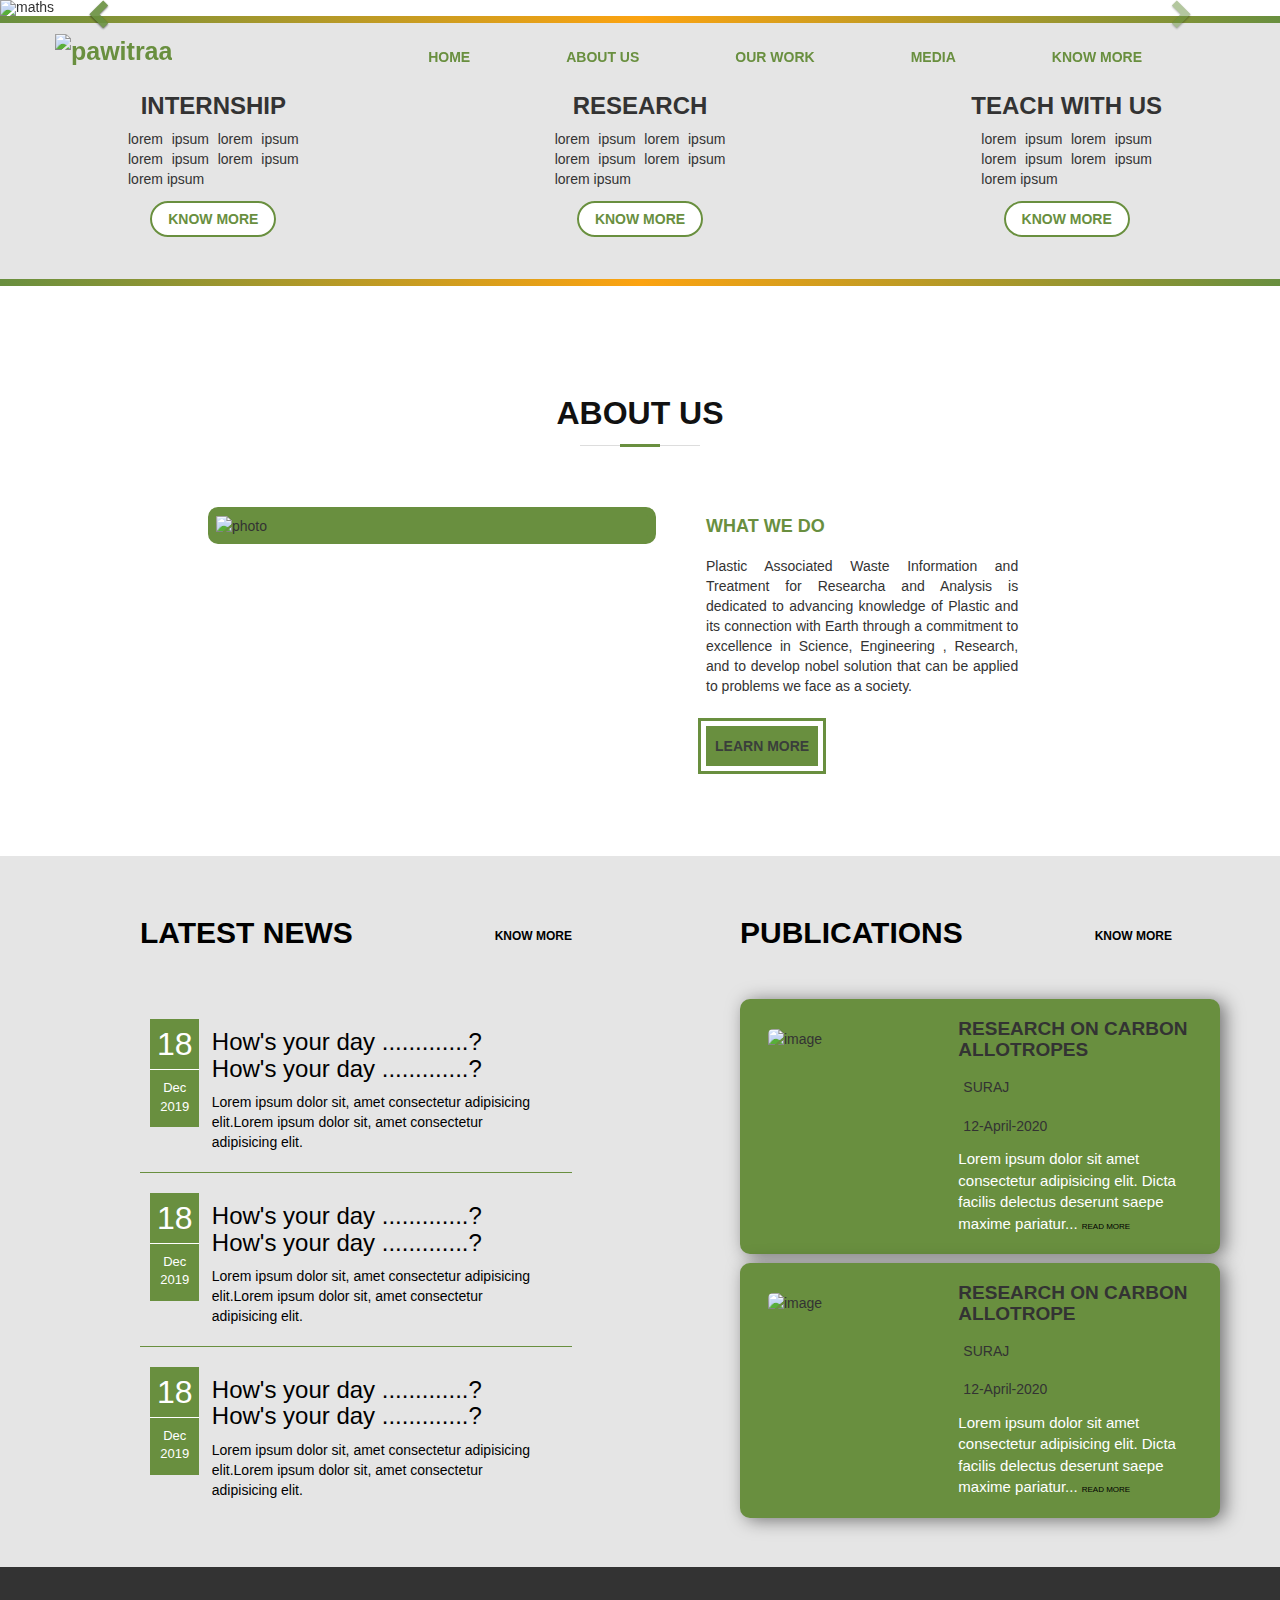
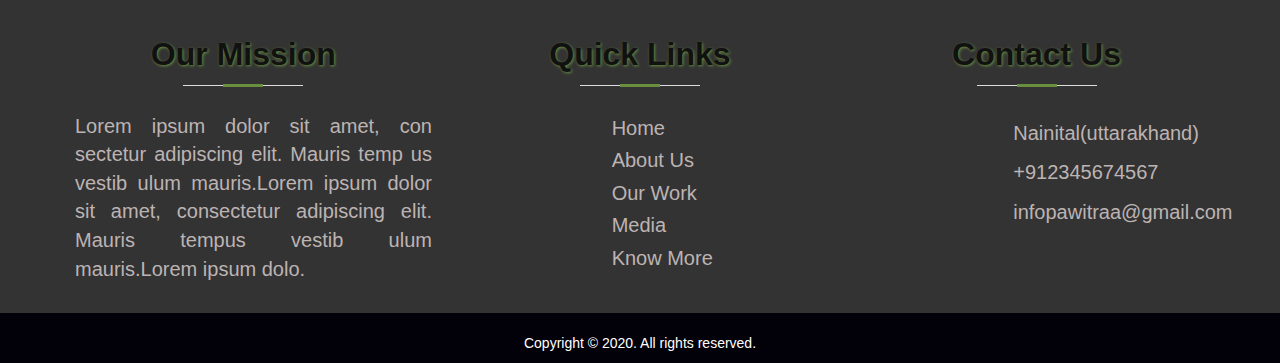
==== index.html @ a7fe1275 "Add files via upload" ====
<!DOCTYPE html>
<html lang="en" dir="ltr">
  <head>
    <meta charset="utf-8">
    <title></title>
    <meta name="viewport" content="width=device-width, initial-scale=1">
     <link rel="stylesheet" href="https://use.fontawesome.com/releases/v5.12.1/css/all.css" integrity="sha384-v8BU367qNbs/aIZIxuivaU55N5GPF89WBerHoGA4QTcbUjYiLQtKdrfXnqAcXyTv" crossorigin="anonymous">
     <link rel="stylesheet" href="https://maxcdn.bootstrapcdn.com/bootstrap/3.4.1/css/bootstrap.min.css">
     <script src="https://ajax.googleapis.com/ajax/libs/jquery/3.4.1/jquery.min.js"></script>
    <script src="https://maxcdn.bootstrapcdn.com/bootstrap/3.4.1/js/bootstrap.min.js"></script>
     <link href="https://fonts.googleapis.com/css?family=Lato:100,300,400,700,900" rel="stylesheet">
    <script src="https://unpkg.com/ionicons@5.0.0/dist/ionicons.js"></script>
    <link rel="stylesheet" href="index.css">
  </head>
  <body>
    <header>
      <div class="flex-container ">
        <div id="logo">
          <a href=""><img src="https://i.ibb.co/jz4yZsr/pawitraa.png" alt="pawitraa" border="0"></a>
    <!--       <h2>PAWITRAA</h2> -->
        </div>
        <nav>
             <button id="nav-toggle">
              <span></span>
              <span></span>
              <span></span>
            </button>
          <ul id="list">
         <li class="btn"><a href="index.html">HOME</a></li>
            <li class="btn"><a href="about_us.html">ABOUT
                     US</a></li>
          <li class="btn"><a href="#">OUR WORK</a></li>
            <li class="btn"><a href="#">MEDIA</a>
              <li class="btn"><a href="#">KNOW MORE</a>
          </ul>
          </nav>
      </div>
    </header>
    <main>
      <!---carousel---->
      <section id="carousel">
        <div id="myCarousel" class="carousel slide" data-ride="carousel">
        <!-- Indicators -->
        <ul class="carousel-indicators">
          <li data-target="#myCarousel" data-slide-to="0" class="active"></li>
          <li data-target="#myCarousel" data-slide-to="1"></li>
          <li data-target="#myCarousel" data-slide-to="2"></li>
        </ul>

        <!-- Wrapper for slides -->
        <div class="carousel-inner">

          <div class="item active">
              <img  src="https://i.ibb.co/RNm5Yyc/maths.jpg" alt="maths" border="0">
    <!--      <img src="https://i.ibb.co/0JBnfxr/books.jpg" alt="books" border="0"> -->
            <div class="carousel-caption">
            <h3>Demo</h3>
            </div>
          </div>

          <div class="item">
    <!-- <img src="https://i.ibb.co/5jR5N6M/collaborate.jpg" alt="collaborate" border="0"> -->
            <img src="https://i.ibb.co/cDwrkKq/collaborate.jpg" alt="collaborate" border="0">
            <div class="carousel-caption">
              <h3>Demo</h3>
            </div>
          </div>

          <div class="item">
     <img src="https://i.ibb.co/K90Qy0h/back.jpg" alt="back" border="0">
            <div class="carousel-caption">
              <h3>Demo</h3>

            </div>
          </div>

        </div>

        <!-- Left and right controls -->
        <a class="left carousel-control" href="#myCarousel" data-slide="prev">
          <span class="glyphicon glyphicon-chevron-left"></span>
          <span class="sr-only">Previous</span>
        </a>
        <a class="right carousel-control" href="#myCarousel" data-slide="next">
          <span class="glyphicon glyphicon-chevron-right"></span>
          <span class="sr-only">Next</span>
        </a>
      </div>
      </section>
      <div class="line"></div>
    <section id="service">
      <div class="flex-container1">
        <article>
          <span class="icon">
    <!--         <img src="https://img.icons8.com/ios/50/000000/internship.png"/> --><i class="fas fa-user-tie"></i>
          </span>
          <h3 class="heading">INTERNSHIP</h3>
          <p class="text">lorem ipsum lorem ipsum lorem ipsum lorem ipsum lorem ipsum</p>
          <a href="" class="know_more">KNOW MORE</a>
        </article>
            <article class="article">
          <span class="icon">
    <!--         <img src="https://img.icons8.com/ios/50/000000/internship.png"/> -->
          <i class="fas fa-atom"></i>
          </span>
          <h3 class="heading">RESEARCH</h3>
          <p class="text">lorem ipsum lorem ipsum lorem ipsum lorem ipsum lorem ipsum</p>
              <a href="" class="know_more">KNOW MORE</a>
        </article>
            <article class="article">
          <span class="icon">
    <!--         <img src="https://img.icons8.com/ios/50/000000/internship.png"/> -->
            <i class="fas fa-chalkboard-teacher"></i>
          </span>
          <h3 class="heading">TEACH WITH US</h3>
          <p class="text">lorem ipsum lorem ipsum lorem ipsum lorem ipsum lorem ipsum</p>
              <a href="" class="know_more">KNOW MORE</a>
        </article>
      </div>
        </section>
      <div class="line"></div>

      <section id="about_us">
        <h3>ABOUT US</h3>
       <div id="flex-container2">
         <article id="img">
           <img src="https://i.ibb.co/0JBnfxr/books.jpg"
                alt="photo">
         </article>
         <article id="content">
           <h4>WHAT WE DO</h4>
           <p>Plastic Associated Waste Information and Treatment for Researcha and Analysis is dedicated to  advancing knowledge of Plastic and its connection with Earth through a commitment to excellence in Science, Engineering , Research, and to develop nobel solution that can be applied to problems we face as a society.</p>
           <a href="about_us.html" class="about-btn">Learn more</a>
         </article>
        </div>
      </section>
       <!--latest news and publication section-->
       <section class="news_publication">
         <div class="flex_container3">
           <article id="news">
             <div class="top">
               <h3>LATEST NEWS</h3>
               <span><a href="">KNOW MORE</a></span>
             </div>
          <div class="latestnews">
            <div class="item">
              <div class="date">
               <span>18</span>
                <span class="month">Dec<br> 2019</span>
              </div>
            <div class="detail">
              <h3><a href="">How's your day .............?How's your day .............?</a></h3>
              <p>Lorem ipsum dolor sit, amet consectetur adipisicing elit.Lorem ipsum dolor sit, amet consectetur adipisicing elit.</p>
              </div>
            </div>
     <div class="item">
              <div class="date">
               <span>18</span>
                <span class="month">Dec<br> 2019</span>
              </div>
            <div class="detail">
              <h3><a href="">How's your day .............?How's your day .............?</a></h3>
              <p>Lorem ipsum dolor sit, amet consectetur adipisicing elit.Lorem ipsum dolor sit, amet consectetur adipisicing elit.</p>
              </div>
            </div>
      <div class="item item1">
              <div class="date">
               <span>18</span>
                <span class="month">Dec<br> 2019</span>
              </div>
            <div class="detail">
              <h3><a href="">How's your day .............?How's your day .............?</a></h3>
              <p>Lorem ipsum dolor sit, amet consectetur adipisicing elit.Lorem ipsum dolor sit, amet consectetur adipisicing elit.</p>
              </div>
            </div>
             </div>
           </article>
        <article id="publication">
             <div class="top">
               <h3>PUBLICATIONS</h3>
               <span><a href="">KNOW MORE</a></span>
             </div>
          <div class="publication">
          <div class="item1">
               <img class="photo" src="https://i.postimg.cc/wBq1WYpk/picture-1.jpg" alt="image">

            <div class="description">
              <h4>RESEARCH ON CARBON ALLOTROPES</h4>
              <p><ion-icon class="person" name="person"></ion-icon>SURAJ</p>
             <p> <ion-icon class="calander" name="calendar-outline"></ion-icon>12-April-2020</p>
              <p class="paragraph">Lorem ipsum dolor sit amet consectetur adipisicing elit. Dicta facilis delectus deserunt saepe maxime pariatur... <a href="" class="service_btn">READ MORE</a></p>
            </div>
            </div>
             <div class="item1">
               <img class="photo" src="https://i.postimg.cc/wBq1WYpk/picture-1.jpg" alt="image">
    <!--            <img class="photo"src="https://i.ibb.co/RNm5Yyc/maths.jpg" alt="maths" border="0"> -->
            <div class="description">
              <h4>RESEARCH ON CARBON ALLOTROPE</h4>
              <p><ion-icon class="person" name="person"></ion-icon>SURAJ</p>
             <p> <ion-icon class="calander" name="calendar-outline"></ion-icon>12-April-2020</p>
              <p class="paragraph">Lorem ipsum dolor sit amet consectetur adipisicing elit. Dicta facilis delectus deserunt saepe maxime pariatur... <a href="" class="service_btn">READ MORE</a></p>
            </div>
            </div>
          </div>
            </article>
         </div>
    </section>


    <!------------contact us----------------!>





      <!--footer section-->
            <footer>
                <div class="row">
                    <div class="col span-1-of-3">
                        <h1>Our Mission</h1>
                      <p>Lorem ipsum dolor sit amet, con sectetur adipiscing elit. Mauris temp us vestib ulum mauris.Lorem ipsum dolor sit amet, consectetur adipiscing elit. Mauris tempus vestib ulum mauris.Lorem ipsum dolo.</p>
                    </div>
                    <div class="col span-1-of-3">
                        <h1>Quick Links</h1>
                        <ul class="footer-nav">
                            <li><a class="link" href="#">Home</a></li>
                            <li><a class="link" href="#">About Us</a></li>
                            <li><a class="link" href="#">Our Work</a></li>
                            <li><a class="link" href="#">Media</a></li>
                            <li><a class="link" href="#">Know More</a></li>
                        </ul>
                    </div>
                    <div class="col span-1-of-3">
                        <h1>Contact Us</h1>
                        <ul class="social-icons">
                            <li><a href="#">
    <!--                                 <ion-icon class="office" name="person-circle-outline"></ion-icon> --><i class="fa office fa-map-marker"></i>
                             Nainital(uttarakhand)   </a></li>
                            <li><a href="#">
    <!--                                 <ion-icon class="contact" name="call-outline"></ion-icon> -->
                              <i class="fa contact fa-phone"></i>
                                +912345674567</a></li>
                            <li><a href="mailto:infopawitraa@gmail.com" target="_blank"">
    <!--                                 <ion-icon class="mail" name="mail-open-outline"></ion-icon> --><i class="fa mail fa-envelope"></i>

                 infopawitraa@gmail.com</a></li>
                              </ul>
                              <ul class="social-icons-1">
                            <li><a href="#">
                                    <ion-icon class="facebook" name="logo-facebook"></ion-icon>
                                </a></li>
                            <li><a href="#">
                                    <ion-icon class="youtube" name="logo-youtube"></ion-icon>
                                </a></li>
                            <li><a href="#">
                                    <ion-icon class="twitter" name="logo-twitter"></ion-icon>
                                </a></li>
                        </ul>
                    </div>
              </div>
            </footer>
    <div id="last">
      <p>Copyright &copy; 2020. All rights reserved.</p>
    </div>


<script src="index.js"></script>


  </body>
</html>
---- index.css ----
body{
  padding:0;
  margin:0;
}

html{
  scroll-behaviour:smooth;
}

/* for header */
.flex-container{
  display:flex;
  position:fixed;
  margin-top:20px;
  width:100%;
  z-index:100;
  justify-content:space-between;
  align-items:center;
  padding:0px 55px;
}
.scroll .flex-container{
   margin-top:0px;
  background:rgba(0, 0, 0, 0.9);
  box-shadow:0px 2px 15px 0px rgba(0,0,0,0.95)
}
#logo a img{
  width:auto;
  height:50px;
  font-size:25px;
  font-weight:600;
  color:#698f3f;
}
#nav-toggle{
width:30px;
background-color: transparent;
border: 1px solid #698f3f;
cursor:pointer;
display:none;
}
#nav-toggle span{
  display:block;
  height:1px;
  background-color:#698f3f;
  margin:4px 0px;
}

nav ul{
  list-style-type:none;
  display:flex;
  margin-top:20px;
  padding:0;


}
nav ul li {
margin-right:70px;

}
nav  a{
  font-weight:600;
  text-decoration:none;
  color:#698f3f;
}
nav a:hover,nav a:link,nav a:visited{
  color:#698f3f;
  text-decoration:none;
}
nav a:hover{
    border-bottom:2px solid #698f3f;
}
/*   carousel section    */
.carousel-control.right, .carousel-control.left {
  background-image: none;
  color: #698f3f;
  }
.carousel-indicators li {
  border-color:#698f3f !important ;
  }
.carousel-indicators li.active {
  background-color: #698f3f;
  }
.item img{
  width:100%;
}
.line{
  height:7px;
  background: linear-gradient( to            left,#698f3f,#fca311 , #698f3f );
}
/*what we offer*/
#service{
  width:100%;
  height:100%;
}
.flex-container1{
  display:flex;
  justify-content:space-between;
  align-items:center;
  background:#e5e5e5;
}
#service article{
  width:100%;
  margin:auto;
 text-align:center;
  padding-top:50px;
  transition:.5s;
  padding-bottom:50px;
}
.icon .fas {
  font-size:50px;
}

#service article .heading{
  font-weight:600;
}
.text{
  width:40%;
  margin:0 auto;
  margin-bottom:20px;
  text-align:justify;
}
#service article:hover{
  background:#698F3F;
}
#service .know_more{
  text-decoration:none;
  border:2px solid #698f3f;
  border-radius:20px;
  background-color:#ffff;
  font-weight:bold;
  color:#698f3f;
  padding:8px 16px;
}

/* about us section*/
#about_us{
      background: url(https://encrypted-tbn0.gstatic.com/images?q=tbn%3AANd9GcQIaMhrO0t60MCKrVGgnfteJw1-hOfTJgQjpl1T1tOk6VrCwuQg&usqp=CAU) center top no-repeat fixed;
    background-size: cover;
    padding: 60px 0 40px 0;
    position:relative;
}
/* #about_us::after{
    content: '';
    position: absolute;
    left: 0;
    right: 0;
    top: 0;
    bottom: 0;
    background:rgba(0, 0, 0, 0.19);
   } */


#about_us h3{
    padding-top:30px;
    font-size: 32px;
    color: #111;
    text-align: center;
    font-weight: 700;
    position: relative;
    padding-bottom:15px;
}
#about_us h3::before{
  content: '';
    position: absolute;
    display: block;
    width: 120px;
    height: 1px;
    background-color:#ddd;
    bottom:1px;
    left: calc(50% - 60px);

}
#about_us h3::after{
    content: '';
    position: absolute;
    display: block;
    width: 40px;
    height: 3px;
    background:#698F3F;
    bottom: 0;
    left:calc(50% - 20px)

}


/* what we do section*/
#flex-container2{
  display:flex;
  width:80%;
  max-width:1170px;
  margin:0 auto;
  padding:50px 0;
}
#flex-container2 #img{
  margin-left:80px;
  margin-right:50px;
  height:100%;
  flex:50%;
  background:#698f3f;
  border:8px solid #698f3f;
  overflow:hidden;
  border-radius:10px;
  transition:transform 0.2s;
}
#img:hover img{
  transform:scale(1.5) !important;

}
 #content{
flex:50%;
}
#content h4{
  font-weight:900;
  color:#698f3f;
}
#content p{
  margin-top:20px;
  width:70%;
  line-spacing:20px;
  text-align:justify;
}
#content .about-btn{
    text-decoration:none;
    display: inline-block;
    background: #698f3f;
    text-transform: uppercase;
    padding: 10px 9px;
    color:#3a3e3b;
    font-weight: bold;
    outline: 3px solid #698f3f;
    outline-offset:5px;
    cursor: pointer;
    margin-top:20px;
}
/*latestnews and publication*/
.news_publication{
  padding:40px 0 40px 80px ;
/*   background-color: #3a3e3b; */
  background-color:#e5e5e5;
}
.flex_container3{
  display:flex;
  width:100%;
  justify-content:space-around;
}
#news{
 width:40%;
}

.top{
  display:flex;
  width:90%;
  margin-bottom:40px;
  justify-content:space-between;
}
.top h3{
  color:#000;
  font-size:30px;
  font-weight:600;
}
.top span {
  margin-top:32px;
  font-size:12px;
  font-weight:600;
}
.top span a{
  color:#000;
  text-decoration:none;
}
.latestnews .item {
   display:flex;
   width:90%;
/*    margin-bottom: 10px; */
   border-bottom:1px solid #698f3f;
   padding:10px;
}
.latestnews .item1{
  border-bottom:none;

}
.item .date{
  background: #698f3f;
  color: #fff;
  margin-right:3%;
  height:108px;
  padding:2px 0;
  margin-top:10px;
  text-align: center;
  width:12%;
}
.date span {
   border-bottom: 1px solid;
   display:block;
   font-size: 32px;
   padding:1px 0;
}
.date span.month {
    border-bottom:none;
    font-size: 13px;
    padding: 9px 0;
}

.latestnews .item .detail{
  width:80%;
  color:#000;
}
.detail h3 a{
  color:#000;
  text-decoration:none;
}
#publication{
  width:40%;

}
.publication .item1{
  display:flex;
  background-color:#698f3f;
  padding:10px;
  box-shadow:5px 2px 18px 0px rgba(0,0,0,0.5);
  border-radius:10px ;
  margin-bottom:9px;
}

.photo{
    width:40%;
    margin:20px 18px;
    border-radius:5px ;
}
.description{
  margin-left:1%;
  width:60%;
}
.description h4{
  font-size:19px;
  font-weight:600;
}
.person,.calander{
    margin-bottom:-5px;
    margin-right:5px;
    font-size:20px;
}
.paragraph{
    color: #fff;
    font-size:15px;
}
.service_btn {
    text-transform: uppercase;
    text-decoration: none;
    margin-left:0px;
    font-size:8px;
    transition: all 0.3s ease-in-out;
    color:black;
}

.service_btn:hover {
    opacity:0.5;
    text-decoration:none;
    color: #fff;
}
/*--------------------------------------
------------------------------------
--------------------------------*/
footer{
    background-color: #333;
     padding:20px 60px;
}
footer p{
/*   width:100%; */
  text-align:justify;
  margin-left:30px;
  width:90%;
  font-size: 20px;
  color:rgb(189, 179, 179);
}
footer .row{
  display:flex;
}
.col h1{
 padding-top:30px;
    font-size: 32px;
    color: #111;
    text-align: center;
     margin-bottom:25px;
    text-shadow:1px 1px 3px #698f3f;
    font-weight: 700;
    position: relative;
    padding-bottom:15px;
}
.col h1::before{
  content: '';
    position: absolute;
    display: block;
    width: 120px;
    height: 1px;
    background-color:#ddd;
    bottom:1px;
    left: calc(50% - 60px);

}
.col h1::after{
    content: '';
    position: absolute;
    display: block;
    width: 40px;
    height: 3px;
    background:#698F3F;
    bottom: 0;
    left:calc(50% - 20px)
}

footer .col{
  width:33.33%;
}

.footer-nav li {
    text-align:justify;
    margin-left:130px;
    padding:2px 0;
    list-style:none;
    font-size:20px;
}

.social-icons li{
    text-align:justify;
    list-style:none;
    font-size:20px;
    padding-left:2px;
    padding:2px 0;
    margin-left:130px;
}
.social-icons-1{
  display:flex;
  justify-content:center;
  margin-top:-10px;
}
.social-icons-1 li{
    list-style:none;
    font-size:20px;
    color:inherit;
    padding-right:28px;
}

.footer-nav li a:link,
.footer-nav li a:visited,
.social-icons li a:link,
.social-icons li a:visited,.social-icons-1 li a:link,
.social-icons li-1 a:visited{
    text-decoration: none;
    border: 0;
    color: rgb(189, 179, 179);
    transition: color 0.2s;
}

.footer-nav li a:hover,
.footer-nav li a:active,
.social-icons li a:hover,
.social-icons li a:active{
    color: rgb(255, 255, 255);
}

.office,.contact,.mail,.facebook,.twitter,.youtube{
    transition: color 0.2s;
    margin-bottom:-9px;
    color: rgb(189, 179, 179);
    margin-right: 5px;
    font-size: 25px;
}


a:hover .office ,a:hover .contact,a:hover .mail,a:hover .facebook,a:hover .twitter,a:hover .youtube{
    color:#698f3f;
}

#last{
    width: auto;
    padding:20px;
    text-align:center;
    height: 50px;
    color:#fff;
    background-color:#020009;
}



/*------------------about_us section-------------------------------*/
#about_us_container{
  position:relative;
}

#about_us_container_photo img{
  width:100%;
}

#about_us_container_text{
  position: absolute;
   z-index: 1;
   left: 0;
   font-size:90px;
   right: 100px;
   bottom:0px;
   text-align: right;
}
#about_us_container_text h3{
    font-size: 60px;
    color:#698f3f;
}
.line{
  height:7px;
  background: linear-gradient( to            left,#698f3f,#fca311 , #698f3f );
}


#about_us_content h3{
    padding-top:30px;
    font-size: 32px;
    color: #111;
    text-align: center;
    font-weight: 700;
    position: relative;
    padding-bottom:15px;
}
#about_us_content h3::before{
  content: '';
    position: absolute;
    display: block;
    width: 120px;
    height: 1px;
    background-color:#ddd;
    bottom:1px;
    left: calc(50% - 60px);

}
#about_us_content h3::after{
    content: '';
    position: absolute;
    display: block;
    width: 40px;
    height: 3px;
    background:#698F3F;
    bottom: 0;
    left:calc(50% - 20px)

}

#about_us_para{
  padding-top:40px;
  max-width:1000px;
  margin:0 auto;
  font-size:25px;
}

#about_us_content_1{
      background: url(https://encrypted-tbn0.gstatic.com/images?q=tbn%3AANd9GcQIaMhrO0t60MCKrVGgnfteJw1-hOfTJgQjpl1T1tOk6VrCwuQg&usqp=CAU) center top no-repeat fixed;
    background-size: cover;
    padding: 60px 0 40px 0;
    position:relative;
}

#about_us_content_2{
    padding-top:1px;
    padding-bottom:35px;
    background-color:#e5e5e5;
}

#about_us_content_2 a{
  color:#698f3f;
  text-decoration:none;
  font-weight:600;
  font-size:20px;
}
#about_us_content_2 a:hover{
  color:black;
  font-size:20px;
}


/* Small devices (portrait tablets and large phones, 600px and up) */
@media only screen and (max-width: 767px) {
  .flex-container{
    padding:10px 20px 5px 20px;
    box-shadow:0px 2px 15px 0px rgba(0,0,0,0.95);
    background-color:rgba(0,0,0,0.9);
    margin-top:0px;
  }
  #logo a img{
  height:30px;
  }
  #nav-toggle{
  float:right;
  background-color: transparent;
  display:block;
}
  #nav-toggle:focus{
    outline:none;
  }

nav ul{
  background-color:rgba(0,0,0,0.9);
  box-shadow:0px 2px 15px 0px rgba(0,0,0,0.95);
  width:100%;
  top:25px;
  position:absolute;
  left:0;
  text-align:center;
  display:none;
  }
  nav ul li{
    width:100%;
    cursor:pointer;

  }
  nav ul li:hover a{
    background:#698f3f;
    color:#fff;
  }

  nav ul li a{
    margin-right:0;
    display:block;
    padding:25px 0px 10px 0px;
  }
  #carousel img{
   height:300px
  }

.flex-container1{
  display:block;
}
#service article{
 padding:25px 0;
  }
  .heading{
    font-size:20px;
  }
.text{
  width:50%;
}
#service .know_more{
  padding:4px 8px;
}
  #about_us h3{
    font-size:25px;
  }
  #flex-container2{
  display:block;
  width:100%;
}
#flex-container2 #img{
  margin:0 auto;
  width:90%;
}
 #content{
width:100%;
text-align:center;
}
#content h4{
  margin-top:20px;
}
#content p{
  padding-left:40px;
  margin-top:10px;
  width:90%;
}
#content .about-btn{
    padding: 5px 9px;
    margin-top:20px;
}

    .news_publication{
     padding:10px 0;
  }
   .flex_container3{
  display:block;
  }
  #news{
    width:100%;
  }

.top{
  width:100%;
  margin-bottom:10px;
  padding:0 15px;
}
.top h3{
  font-size:25px;
}
.top span {
  margin-top:25px;
  font-size:10px;
}
.latestnews .item {
   display:flex;
   width:100%;
}
.item .date{
  margin-top:25px;
  width:15%;
}
.date span {
   font-size: 25px;
}
.date span.month {
  font-size: 13px;
    padding:9px;
}

.latestnews .item .detail{
  width:100%;
}

#publication{
  width:100%;

}
.publication .item1{
  display:block;
  padding:25px;
  width:90%;
  margin:13px;
}
.photo{
    width:100%;
    margin:20px 0px;
}
.description{
  width:100%;
}
.description h4{
  font-size:15px;
}
.person,.calander{
    margin-right:5px;
    font-size:15px;
}
.paragraph{
    font-size:13px;
}
.service_btn {
    font-size:10px;
}
footer .row{
  display:block;
}
.col h1{
    font-size: 30px;
}
  footer p{
    text-align:left;
    margin-left:0;
    width:100%;
  }
footer .col{
  width:100%;
}
  footer .col p{
    font-size:13px;
  }
 .footer-nav{
    display:flex;
    justify-content:space-around;
    }
  .footer-nav li{
    margin:0;
    padding-right:27px;
    font-size:12px;


  }
  .social-icons{
    display:flex;
    justify-content:space-around;
  }
.social-icons li{
    font-size:10px;
    padding-right:17px;
    text-align:center;
    margin:0;
}
  .social-icons-1{
  display:flex;
  justify-content:center;
  margin-top:20px;
}
.social-icons-1 li{
    list-style:none;
    font-size:20px;
    padding-right:28px;
}

  .office,.contact,.mail,.facebook,.twitter,.youtube{
     font-size:19px;
     padding:0;
     margin-bottom:0px;
}

  #last{
    font-size:10px;
  }
  #about_us_container img{
    height:300px;
  }
  #about_us_container_text{
    right:15px;
  }
    #about_us_container_text h3{
    font-size:30px;
  }
  #about_us_content h3{
    margin-top:-40px;
    font-size:25px;
  }
  #about_us_content_2 h3{
    margin-top:10px;
  }
  #about_us_para{
  width:90%;
}

}
/* Medium devices (landscape tablets, 768px and up) */
@media only screen and (min-width: 768px)  and (max-width:992px) {
 nav ul li{
 margin-right:0px;
  }
  .text{
    width:75%;
  }
  #flex-container2{
    width:100%;
  }
  #flex-container2 #img{

    flex:50%
  }
#content{
 flex:50%;
  }
#content p{
  width:90%;
  }
#content .about-btn{
    padding: 5px 9px;
    margin-top:10px;
  }

 .flex_container3{
  display:block;
  }
  #news{
    width:100%;
  }
  #publication{
    width:100%;

  }
  .publication .item1{
    margin-right:80px;

}
  .footer-nav li{
    margin-left:0px;
  }
  .social-icons li{
    margin-left:0px;
  }
  footer p{
    width:100%;
    text-align:left;
    margin-left:0px;
  }
  #about_us_container_text h3{
   font-size: 50px;
 }
 #about_us_para{
 max-width:700px;
}
}


/* Large devices (laptops/desktops, 992px and up) */
@media only screen and (min-width: 992px) and (max-width:1024px) {
 nav ul li {
 margin-right:35px;
}

.text{
   width:60%;
  }
#content{
 flex:75%;
  }
#content p{
    margin-top:10px;
  }
#content .about-btn{
    padding: 5px 9px;
    margin-top:10px;
  }

 .news_publication{
 padding:40px 40px;
}
 #news{
 width:50%;
  }
  .item .date{
    margin-top:24px;
  }
  #publication{
    width:50%;
  }
.footer-nav li {
  margin-left:30px;
  }
  footer p{
    margin-left:0;
  }
.social-icons li{
  width:100%;
  margin-left:30px;
  }
  .social-icons-1{
  margin-left:-30px;
}
#about_us_container_text h3{
    font-size: 50px;
  }
  #about_us_para{
  max-width:800px;
}
}

@media only screen and (min-width:2000px){
  .footer-nav li{
    margin-left:290px;
  }
  .social-icons li {
    margin-left:300px;
  }
  #publication {
    width: 23%;
}

}
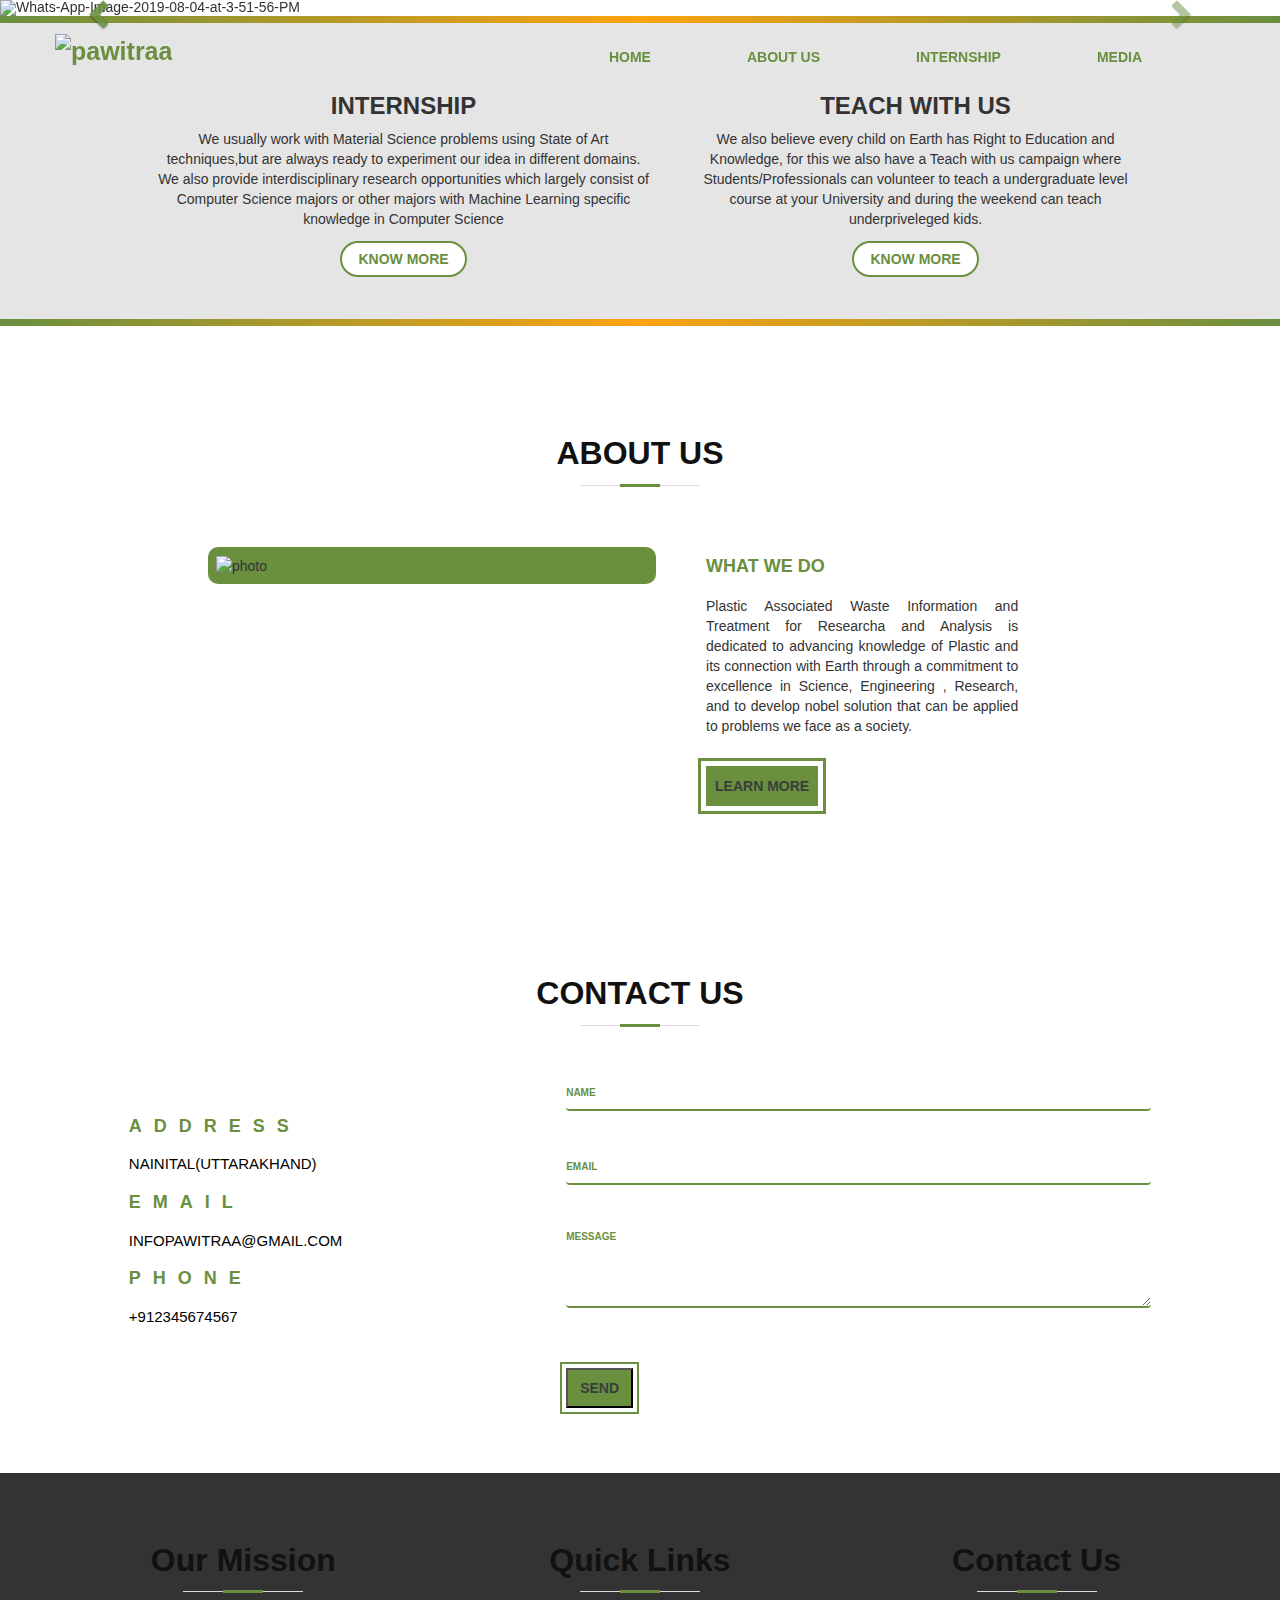
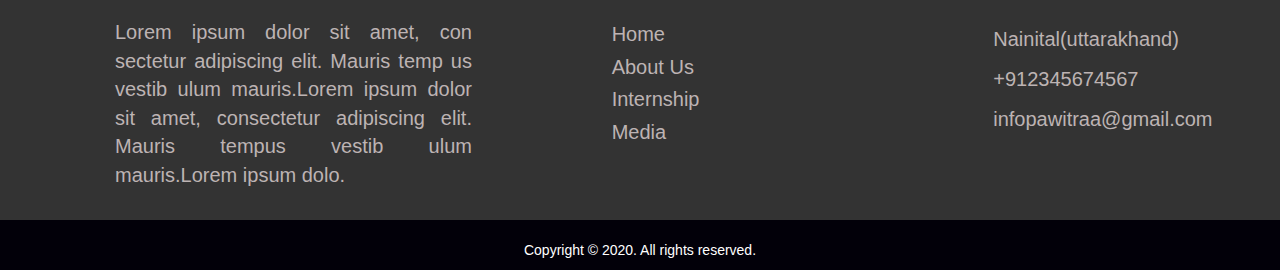
==== commit 1b6c1ede: "Modified index.html,index.css,index.js and Added gallery.html" ====
--- a/index.html
+++ b/index.html
@@ -29,9 +29,9 @@
          <li class="btn"><a href="index.html">HOME</a></li>
             <li class="btn"><a href="about_us.html">ABOUT
                      US</a></li>
-          <li class="btn"><a href="#">OUR WORK</a></li>
-            <li class="btn"><a href="#">MEDIA</a>
-              <li class="btn"><a href="#">KNOW MORE</a>
+          <li class="btn"><a href="internship.html">INTERNSHIP</a></li>
+            <li class="btn"><a href="gallery.html">MEDIA</a>
+              <!--<li class="btn"><a href="#">KNOW MORE</a>-->
           </ul>
           </nav>
       </div>
@@ -50,26 +50,20 @@
         <!-- Wrapper for slides -->
         <div class="carousel-inner">
 
-          <div class="item active">
-              <img  src="https://i.ibb.co/RNm5Yyc/maths.jpg" alt="maths" border="0">
-    <!--      <img src="https://i.ibb.co/0JBnfxr/books.jpg" alt="books" border="0"> -->
+          <div class="item item_1 active">
+            <img src="https://i.ibb.co/h2Q32fL/Whats-App-Image-2019-08-04-at-3-51-56-PM.jpg" alt="Whats-App-Image-2019-08-04-at-3-51-56-PM" border="0">
             <div class="carousel-caption">
-            <h3>Demo</h3>
             </div>
           </div>
 
-          <div class="item">
-    <!-- <img src="https://i.ibb.co/5jR5N6M/collaborate.jpg" alt="collaborate" border="0"> -->
-            <img src="https://i.ibb.co/cDwrkKq/collaborate.jpg" alt="collaborate" border="0">
+          <div class="item item_1">
+<img src="https://i.ibb.co/23607Cm/Whats-App-Image-2019-08-04-at-3-49-44-PM-2.jpg" alt="Whats-App-Image-2019-08-04-at-3-49-44-PM-2" border="0">            <div class="carousel-caption">
+            </div>
+          </div>
+
+          <div class="item item_1">
+     <img src="https://i.ibb.co/tBn7DrX/DSC07300.jpg" alt="DSC07300" border="0">
             <div class="carousel-caption">
-              <h3>Demo</h3>
-            </div>
-          </div>
-
-          <div class="item">
-     <img src="https://i.ibb.co/K90Qy0h/back.jpg" alt="back" border="0">
-            <div class="carousel-caption">
-              <h3>Demo</h3>
 
             </div>
           </div>
@@ -95,10 +89,11 @@
     <!--         <img src="https://img.icons8.com/ios/50/000000/internship.png"/> --><i class="fas fa-user-tie"></i>
           </span>
           <h3 class="heading">INTERNSHIP</h3>
-          <p class="text">lorem ipsum lorem ipsum lorem ipsum lorem ipsum lorem ipsum</p>
-          <a href="" class="know_more">KNOW MORE</a>
+          <p class="text">We usually work with Material Science problems using State of Art techniques,but are always ready to experiment our idea in different domains. We also provide interdisciplinary research opportunities which largely  consist of Computer Science majors or other majors with Machine Learning specific knowledge in Computer Science</p>
+
+          <a href="internship.html" class="know_more">KNOW MORE</a>
         </article>
-            <article class="article">
+            <article class="article research">
           <span class="icon">
     <!--         <img src="https://img.icons8.com/ios/50/000000/internship.png"/> -->
           <i class="fas fa-atom"></i>
@@ -113,15 +108,15 @@
             <i class="fas fa-chalkboard-teacher"></i>
           </span>
           <h3 class="heading">TEACH WITH US</h3>
-          <p class="text">lorem ipsum lorem ipsum lorem ipsum lorem ipsum lorem ipsum</p>
+          <p class="text">We also believe every child on Earth has Right to Education and Knowledge, for this we also have a Teach with us campaign where Students/Professionals can volunteer to teach a undergraduate level course at your University and during the weekend can teach underpriveleged kids.</p>
               <a href="" class="know_more">KNOW MORE</a>
         </article>
       </div>
         </section>
       <div class="line"></div>
 
-      <section id="about_us">
-        <h3>ABOUT US</h3>
+      <section id="about_us" class="section_heading">
+        <h3 class="main_heading">ABOUT US</h3>
        <div id="flex-container2">
          <article id="img">
            <img src="https://i.ibb.co/0JBnfxr/books.jpg"
@@ -135,7 +130,7 @@
         </div>
       </section>
        <!--latest news and publication section-->
-       <section class="news_publication">
+       <!-- <section class="news_publication">
          <div class="flex_container3">
            <article id="news">
              <div class="top">
@@ -193,7 +188,6 @@
             </div>
              <div class="item1">
                <img class="photo" src="https://i.postimg.cc/wBq1WYpk/picture-1.jpg" alt="image">
-    <!--            <img class="photo"src="https://i.ibb.co/RNm5Yyc/maths.jpg" alt="maths" border="0"> -->
             <div class="description">
               <h4>RESEARCH ON CARBON ALLOTROPE</h4>
               <p><ion-icon class="person" name="person"></ion-icon>SURAJ</p>
@@ -204,13 +198,52 @@
           </div>
             </article>
          </div>
-    </section>
+    </section> -->
+
 
 
     <!------------contact us----------------!>
-
-
-
+ <section class='contact_section section_heading'>
+  <h3 class='main_heading'>CONTACT US</h3>
+  <div class="section-center clearfix">
+              <!-- contact info -->
+              <article class="contact-info">
+                  <!-- contact item -->
+                  <div class="contact-item">
+                      <h2 class="contact-title"><span class="contact-icon"><i class="fas fa-location-arrow"></i></span>address
+                      </h2>
+                      <h2 class="contact-text">Nainital(Uttarakhand)
+                      </h2>
+                  </div>
+                  <!-- end of contact item-->
+                  <!-- contact item -->
+                  <div class="contact-item">
+                      <h2 class="contact-title"><span class="contact-icon"><i class="fas fa-envelope"></i></span>email
+                      </h2>
+                      <h2 class="contact-text">infopawitraa@gmail.com
+                      </h2>
+                  </div>
+                  <!-- end of contact item-->
+                  <!-- contact item -->
+                  <div class="contact-item">
+                      <h2 class="contact-title"><span class="contact-icon"><i class="fas fa-phone"></i></span>phone
+                      </h2>
+                      <h2 class="contact-text">+912345674567
+                      </h2>
+                  </div>
+                  <!-- end of contact item-->
+              </article>
+              <!-- contact form -->
+              <article class="contact-form">
+                  <form action="" method="POST" class="form-group">
+                      <input  type="text" name="name" placeholder="name" class="form-control">
+                      <input type="email" name="email" placeholder="email" class="form-control">
+                      <textarea name="message" rows="5" class="form-control" placeholder="message"></textarea>
+                      <button type="submit" class="main-btn">send</button>
+                  </form>
+              </article>
+       </div>
+  </section>
 
 
       <!--footer section-->
@@ -224,10 +257,10 @@
                         <h1>Quick Links</h1>
                         <ul class="footer-nav">
                             <li><a class="link" href="#">Home</a></li>
-                            <li><a class="link" href="#">About Us</a></li>
-                            <li><a class="link" href="#">Our Work</a></li>
-                            <li><a class="link" href="#">Media</a></li>
-                            <li><a class="link" href="#">Know More</a></li>
+                            <li><a class="about_us.html" href="#">About Us</a></li>
+                            <li><a class="link" href="internship.html">Internship</a></li>
+                            <li><a class="link" href="gallery.html">Media</a></li>
+                            <!--<li><a class="link" href="#">Know More</a></li>-->
                         </ul>
                     </div>
                     <div class="col span-1-of-3">
--- a/index.css
+++ b/index.css
@@ -79,31 +79,36 @@
 .carousel-indicators li.active {
   background-color: #698f3f;
   }
-.item img{
+.item_1 img{
   width:100%;
 }
 .line{
   height:7px;
-  background: linear-gradient( to            left,#698f3f,#fca311 , #698f3f );
+  background: linear-gradient( to left,#698f3f,#fca311 , #698f3f );
 }
 /*what we offer*/
 #service{
   width:100%;
   height:100%;
+  background:#e5e5e5;
 }
 .flex-container1{
-  display:flex;
-  justify-content:space-between;
+  width:80%;
+  margin:auto;
+  display:flex;
+  justify-content:center;
   align-items:center;
-  background:#e5e5e5;
+
 }
 #service article{
-  width:100%;
   margin:auto;
- text-align:center;
+  text-align:center;
   padding-top:50px;
-  transition:.5s;
+  transition:.5s ease;
   padding-bottom:50px;
+}
+#service .research{
+  display:none;
 }
 .icon .fas {
   font-size:50px;
@@ -113,10 +118,10 @@
   font-weight:600;
 }
 .text{
-  width:40%;
+  width:90%;
   margin:0 auto;
   margin-bottom:20px;
-  text-align:justify;
+  text-align:center;
 }
 #service article:hover{
   background:#698F3F;
@@ -137,6 +142,7 @@
     background-size: cover;
     padding: 60px 0 40px 0;
     position:relative;
+    margin-bottom: 50px;
 }
 /* #about_us::after{
     content: '';
@@ -149,7 +155,7 @@
    } */
 
 
-#about_us h3{
+.section_heading h3{
     padding-top:30px;
     font-size: 32px;
     color: #111;
@@ -158,7 +164,7 @@
     position: relative;
     padding-bottom:15px;
 }
-#about_us h3::before{
+.section_heading h3::before{
   content: '';
     position: absolute;
     display: block;
@@ -169,7 +175,7 @@
     left: calc(50% - 60px);
 
 }
-#about_us h3::after{
+.section_heading h3::after{
     content: '';
     position: absolute;
     display: block;
@@ -199,7 +205,9 @@
   border:8px solid #698f3f;
   overflow:hidden;
   border-radius:10px;
-  transition:transform 0.2s;
+}
+#img img{
+  transition:transform 1s;
 }
 #img:hover img{
   transform:scale(1.5) !important;
@@ -356,6 +364,72 @@
     text-decoration:none;
     color: #fff;
 }
+/*section_heading*/
+.section-center {
+    display:flex;
+    max-width: 1170px;
+    margin: 0 auto;
+    margin-bottom: 50px;
+    justify-content:space-between;
+}
+.contact-info{
+  margin:60px 0;
+}
+.contact-form{
+  margin-left:150px;
+  width:50%;
+}
+.contact-title {
+
+   color:#698f3f;
+  letter-spacing:12px;
+    text-transform: uppercase;
+    font-size:18px;
+    font-weight:600;
+/*     margin-bottom: 1px;
+    margin-top: 1; */
+}
+
+.contact-text {
+    font-size:15px;
+    color:#000;
+    text-transform: uppercase;
+}
+
+ form .form-control{
+    text-transform:uppercase;
+    display: block;
+    background:transparent;
+    width:100%;
+    border: none;
+    border-bottom: 2px solid #698f3f;
+    margin: 40px 0;
+    padding: 5px 0;
+    box-shadow:none;
+    font-size:10px;
+    font-weight: bold;
+}
+form .form-control:hover,form .form:focus, form .form-control:link,form .form-control:visited,form .form-control:active{
+    box-shadow:none !important;
+    border:none;
+    border-bottom: 2px solid #698f3f;
+    outline:none !important;
+}
+::placeholder{
+  color:#698f3f !important;
+}
+.main-btn {
+    display: inline-block;
+    background: #698f3f;
+    text-transform: uppercase;
+    padding: 0.8rem 1.2rem;
+    color: #3a3e3b;
+    font-weight: bold;
+    outline: 0.2rem solid #698f3f;
+    outline-offset: 4px;
+    cursor: pointer;
+    margin-top: 2rem;
+}
 /*--------------------------------------
 ------------------------------------
 --------------------------------*/
@@ -366,7 +440,7 @@
 footer p{
 /*   width:100%; */
   text-align:justify;
-  margin-left:30px;
+  margin-left:70px;
   width:90%;
   font-size: 20px;
   color:rgb(189, 179, 179);
@@ -380,7 +454,7 @@
     color: #111;
     text-align: center;
      margin-bottom:25px;
-    text-shadow:1px 1px 3px #698f3f;
+    /* text-shadow:1px 1px 3px #698f3f; */
     font-weight: 700;
     position: relative;
     padding-bottom:15px;
@@ -425,12 +499,13 @@
     font-size:20px;
     padding-left:2px;
     padding:2px 0;
-    margin-left:130px;
+    margin-left:110px;
 }
 .social-icons-1{
   display:flex;
   justify-content:center;
   margin-top:-10px;
+  margin-left:-35px;
 }
 .social-icons-1 li{
     list-style:none;
@@ -482,15 +557,15 @@
 
 
 /*------------------about_us section-------------------------------*/
-#about_us_container{
+#main_container{
   position:relative;
 }
 
-#about_us_container_photo img{
+#main_container_photo img{
   width:100%;
 }
 
-#about_us_container_text{
+#main_container_text{
   position: absolute;
    z-index: 1;
    left: 0;
@@ -499,46 +574,13 @@
    bottom:0px;
    text-align: right;
 }
-#about_us_container_text h3{
+#main_container_text h3{
     font-size: 60px;
     color:#698f3f;
 }
 .line{
   height:7px;
-  background: linear-gradient( to            left,#698f3f,#fca311 , #698f3f );
-}
-
-
-#about_us_content h3{
-    padding-top:30px;
-    font-size: 32px;
-    color: #111;
-    text-align: center;
-    font-weight: 700;
-    position: relative;
-    padding-bottom:15px;
-}
-#about_us_content h3::before{
-  content: '';
-    position: absolute;
-    display: block;
-    width: 120px;
-    height: 1px;
-    background-color:#ddd;
-    bottom:1px;
-    left: calc(50% - 60px);
-
-}
-#about_us_content h3::after{
-    content: '';
-    position: absolute;
-    display: block;
-    width: 40px;
-    height: 3px;
-    background:#698F3F;
-    bottom: 0;
-    left:calc(50% - 20px)
-
+  background: linear-gradient( to left,#698f3f,#fca311 , #698f3f );
 }
 
 #about_us_para{
@@ -570,6 +612,142 @@
 #about_us_content_2 a:hover{
   color:black;
   font-size:20px;
+}
+/*------------------internship section-------------------------------*/
+
+.line{
+  height:7px;
+  background: linear-gradient( to  left,#698f3f,#fca311 , #698f3f );
+}
+
+#internship_flex_container{
+  display:flex;
+  margin-bottom:-30px;
+}
+.internship_card{
+    background:#fff;
+    box-shadow: 0 2px 6px rgba(0,0,0,0.55);
+    margin: 3%;
+    width:400px;
+    border:2px solid #698f3f;
+    border-radius: 6px;
+    padding: 0 17px 45px 17px;
+    height:270px;
+}
+.internship_card:hover{
+  background-color:#698f3f;
+  color:white;
+}
+.position h3{
+  font-size:18px;
+  font-weight:900;
+}
+.location,.education,.experience,.skills{
+  display:flex;
+}
+.requirements h6{
+  font-size:17px;
+  }
+.internship_card .fas{
+    font-size:12px;
+    margin-right:10px;
+    position: relative;
+    top:7px;
+}
+.fa-graduation-cap{
+  position:relative;
+  left:-2px;
+}
+.fa-laptop-code{
+  left:-3px;
+}
+.apply_section{
+  margin-top:25px;
+  display:flex;
+  justify-content:space-between;
+}
+
+.posted_date_container{
+  display:flex;
+  margin-top:-12px;
+}
+.posted_last{
+  margin-top:-17px;
+}
+.posted_date h6{
+ font-size:10px ;
+}
+.fa-calendar-check{
+  font-size:10px !important;
+  position:relative !important;
+  top:3px !important;
+}
+
+.apply_button a{
+    background:#fff;
+    border-radius:4px;
+    color:#698f3f;
+    font-size: 14px!important;
+    font-weight: 700;
+    padding:4px 20px;
+    text-align: center;
+}
+
+.apply_button a:hover{
+  text-decoration:none;
+  color:#698f3f;
+}
+
+
+/*  -------------------------past intern-------------------------------------------------*/
+#past_intern{
+    background-color:#fff;
+    margin-bottom:40px;
+}
+#interns_list {
+/*   font-family: "Trebuchet MS", Arial, Helvetica, sans-serif; */
+  margin-top:40px;
+  border-collapse: collapse;
+  width: 100%;
+}
+
+#interns_list td, #customers th {
+  border: 1px solid #ddd;
+  color:#000;
+  padding: 8px;
+}
+
+#interns_list tr:nth-child(even){background-color: #f2f2f2;}
+
+#interns_list tr:hover {background-color: #ddd;}
+
+#interns_list th {
+  padding-top: 12px;
+  padding-bottom: 12px;
+  text-align: left;
+  background-color: #698f3f;
+  color: white;
+}
+td a{
+  text-decoration:none;
+  color:#000;
+  cursor:pointer;
+}
+td a:hover{
+  text-decoration:none;
+  color:#000;
+}
+/*----------gallery.html----------*/
+.gallery_container{
+ margin-top:40px;
+ margin-bottom: 40px;
+}
+.gallery_container .row > div {
+   padding:3px;
+}
+.gallery_container .row img{
+ width:100%;
+ height:200px;
 }
 
 
@@ -622,18 +800,17 @@
    height:300px
   }
 
-.flex-container1{
-  display:block;
-}
+  .flex-container1{
+    display:block;
+    width:100%;
+  }
 #service article{
  padding:25px 0;
   }
   .heading{
     font-size:20px;
   }
-.text{
-  width:50%;
-}
+
 #service .know_more{
   padding:4px 8px;
 }
@@ -736,6 +913,18 @@
 }
 .service_btn {
     font-size:10px;
+}
+
+.section-center{
+   display:block;
+ }
+ .contact-info {
+   width: 100%;
+   margin-left: 40px;
+ }
+.contact-form {
+   margin-left: 40px;
+   width: 80%;
 }
 footer .row{
   display:block;
@@ -795,16 +984,16 @@
   #last{
     font-size:10px;
   }
-  #about_us_container img{
+  #main_container img{
     height:300px;
   }
-  #about_us_container_text{
+  #main_container_text{
     right:15px;
   }
-    #about_us_container_text h3{
+    #main_container_text h3{
     font-size:30px;
   }
-  #about_us_content h3{
+  .section_heading h3{
     margin-top:-40px;
     font-size:25px;
   }
@@ -815,15 +1004,35 @@
   width:90%;
 }
 
+/*-----------------internship_section------------------------*/
+  #past_intern{
+    margin-top:80px;
+  }
+  #internship_flex_container{
+    display:block;
+    margin-top:20px;
+
+  }
+  #internship_flex_container .internship_card{
+    margin:0 auto;
+    margin-bottom:30px;
+    width:300px;
+  }
+
+  .gallery_container{
+    width:90%;
+    padding-left: 0px;
+    padding-right: 0px;
+  }
 }
 /* Medium devices (landscape tablets, 768px and up) */
 @media only screen and (min-width: 768px)  and (max-width:992px) {
  nav ul li{
  margin-right:0px;
   }
-  .text{
-    width:75%;
-  }
+  .flex-container1{
+     width:95%;
+   }
   #flex-container2{
     width:100%;
   }
@@ -856,22 +1065,46 @@
     margin-right:80px;
 
 }
+.contact-form{
+   margin-left:0px;
+ }
+ form .form-control{
+   width:80%;
+ }
   .footer-nav li{
+    font-size:13px;
     margin-left:0px;
   }
   .social-icons li{
+    font-size:13px;
     margin-left:0px;
   }
   footer p{
     width:100%;
+    font-size:13px;
     text-align:left;
     margin-left:0px;
   }
-  #about_us_container_text h3{
-   font-size: 50px;
- }
- #about_us_para{
- max-width:700px;
+  .office, .contact, .mail, .facebook, .twitter, .youtube {
+    font-size: 19px
+  }
+#main_container_text h3{
+    font-size: 50px;
+  }
+  #about_us_para{
+  max-width:700px;
+}
+ /*---------internship_section--------------------*/
+  #internship_flex_container{
+  flex-wrap:wrap;
+  margin-left:80px;
+}
+.internship_card{
+    width:250px
+}
+.gallery_container{
+  width:91%;
+  padding-left: 0px;
 }
 }
 
@@ -882,9 +1115,6 @@
  margin-right:35px;
 }
 
-.text{
-   width:60%;
-  }
 #content{
  flex:75%;
   }
@@ -908,20 +1138,29 @@
   #publication{
     width:50%;
   }
+  .contact-form{
+    margin-left:0;
+  }
 .footer-nav li {
+  font-size:13px;
   margin-left:30px;
   }
   footer p{
+    font-size:13px;
     margin-left:0;
   }
 .social-icons li{
   width:100%;
+  font-size:13px;
   margin-left:30px;
   }
+  .office, .contact, .mail, .facebook, .twitter, .youtube {
+    font-size: 19px
+  }
   .social-icons-1{
-  margin-left:-30px;
-}
-#about_us_container_text h3{
+  margin-left:-50px;
+}
+#main_container_text h3{
     font-size: 50px;
   }
   #about_us_para{
@@ -929,10 +1168,14 @@
 }
 }
 
+/* Large devices (4k resolution) */
 @media only screen and (min-width:2000px){
   .footer-nav li{
     margin-left:290px;
   }
+  .flex-container1{
+    width:60%
+  }
   .social-icons li {
     margin-left:300px;
   }
@@ -940,4 +1183,22 @@
     width: 23%;
 }
 
-}
+  /*-----------------internship_section------------------------*/
+  #latest_internship{
+    width:1500px;
+    margin:0 auto;
+  }
+}
+
+
+
+@media (min-width: 768px){
+    .hash-list.cols-3 > li:nth-last-child(-n+3) {
+        border-bottom: none;
+    }
+}
+@media (min-width: 768px){
+    .hash-list.cols-3 > li {
+        width: 33.3333%;
+    }
+}
